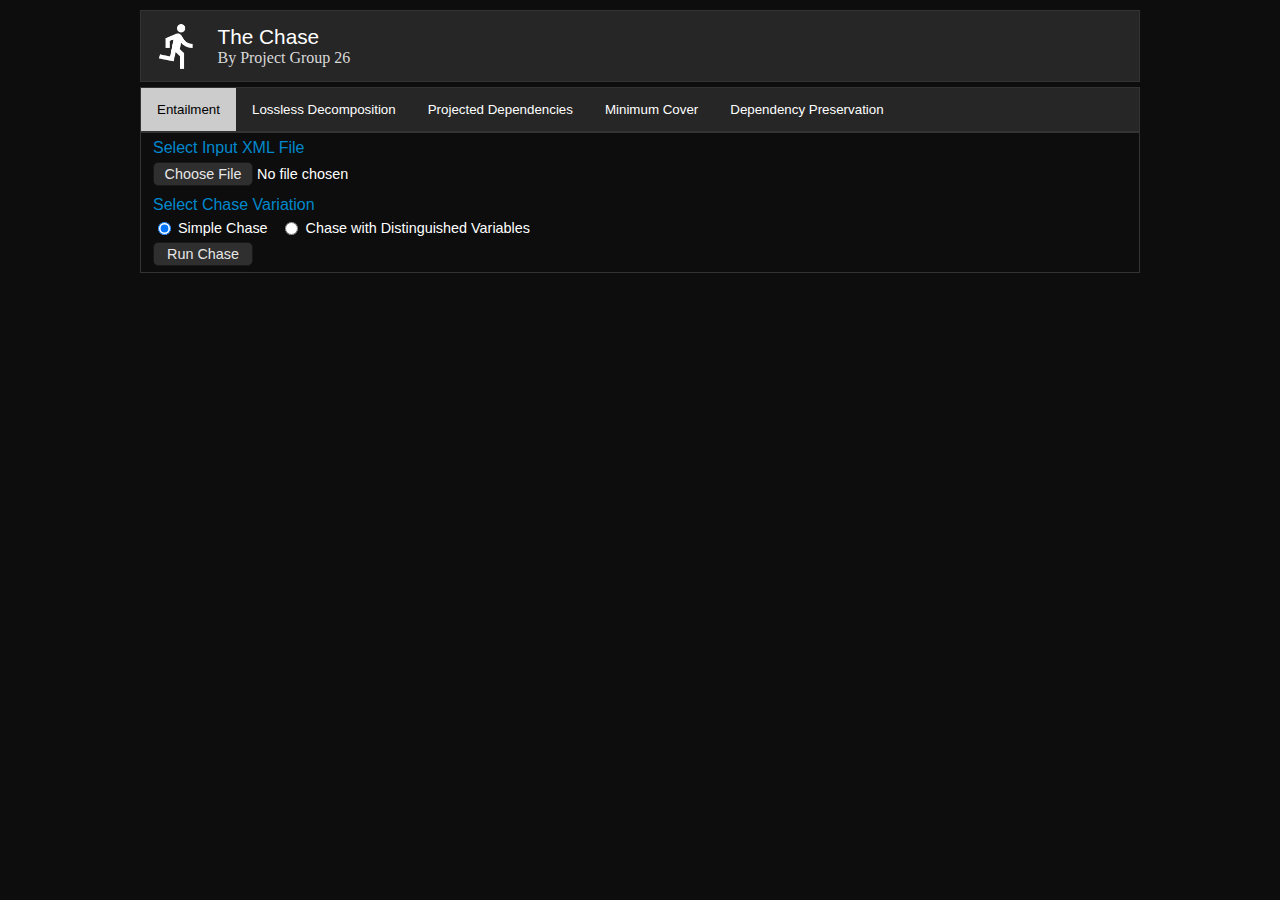
==== the-chase/chase.html @ 3e3209ea "Add style to file selector button" ====
<html>
<head>
    <meta charset="UTF-8">
    <title>The Chase</title>
    <link rel="icon" type="image/x-icon" href="images/favicon.ico">
    <link href="css/main.css" rel="stylesheet">
	<script src="js/frontend/main.js"></script>
    <script type="module">
        import {showOutputForEntailment} from "./js/frontend/entailment-output.js";
        import {showOutputForLossless} from "./js/frontend/lossless-output.js";
        import {showOutputForProjected} from "./js/frontend/projected-output.js";
        import {showOutputForMinimum} from "./js/frontend/minimum-output.js";
        import {showOutputForPreservation} from "./js/frontend/preservation-output.js";
        window.showOutputForEntailment = showOutputForEntailment;
        window.showOutputForLossless = showOutputForLossless;
        window.showOutputForProjected = showOutputForProjected;
        window.showOutputForMinimum = showOutputForMinimum;
        window.showOutputForPreservation = showOutputForPreservation;
    </script>
</head>
<body>
    <div class="wrapper">
        <header>
            <div class="logo">
                <img src="images/home.png" width="50" height="50">
            </div>
            <div class="title">
                <h1>The Chase</h1>
				<h2>By Project Group 26</h2>
            </div>   
        </header>
        <article>
            <div class="tab">
                <button class="tabLinks" onclick="showFeature(event, 'entailment')" id="defaultShow">Entailment</button>
                <button class="tabLinks" onclick="showFeature(event, 'lossless')">Lossless Decomposition</button>
                <button class="tabLinks" onclick="showFeature(event, 'projected')">Projected Dependencies</button>
                <button class="tabLinks" onclick="showFeature(event, 'minimum')">Minimum Cover</button>
                <button class="tabLinks" onclick="showFeature(event, 'preservation')">Dependency Preservation</button>
            </div>
            <div id="entailment" class="tabContent">
                <div class="inputSegment">
                    <h3>Select Input XML File</h3>
                    <input type="file" class="fileUploadButton" id="fileForEntailment" accept=".xml">
                </div>
                <div class="inputSegment">
                    <h3>Select Chase Variation</h3>
                    <div class="selectChaseVariation">
                        <label>
                            <input type="radio" name="typeForEntailment" value="TYPE_SIMPLE_CHASE" checked>
                            Simple Chase
                        </label>
                        <label>
                            <input type="radio" name="typeForEntailment" value="TYPE_CHASE_WITH_DISTINGUISHED_VARIABLE">
                            Chase with Distinguished Variables
                        </label>
                    </div>
                </div>
                <div class="button" onclick="showOutputForEntailment()">Run Chase</div>
            </div>
            <div id="lossless" class="tabContent">
                <div class="inputSegment">
                    <h3>Select Input XML File</h3>
                    <input type="file" class="fileUploadButton" id="fileForLossless" accept=".xml">
                </div>
                <div class="inputSegment">
                    <h3>Select Chase Variation</h3>
                    <div class="selectChaseVariation">
                        <label>
                            <input type="radio" name="typeForLossless" value="TYPE_SIMPLE_CHASE" checked>
                            Simple Chase
                        </label>
                        <label>
                            <input type="radio" name="typeForLossless" value="TYPE_CHASE_WITH_DISTINGUISHED_VARIABLE">
                            Chase with Distinguished Variables
                        </label>
                    </div>
                </div>
                <div class="button" onclick="showOutputForLossless()">Run Chase</div>
            </div>
            <div id="projected" class="tabContent">
                <div class="inputSegment">
                    <h3>Select Input XML File</h3>
                    <input type="file" class="fileUploadButton" id="fileForProjected" accept=".xml">
                </div>
                <div class="inputSegment">
                    <h3>Select Chase Variation</h3>
                    <div class="selectChaseVariation">
                        <label>
                            <input type="radio" name="typeForProjected" value="TYPE_SIMPLE_CHASE" checked>
                            Simple Chase
                        </label>
                        <label>
                            <input type="radio" name="typeForProjected" value="TYPE_CHASE_WITH_DISTINGUISHED_VARIABLE">
                            Chase with Distinguished Variables
                        </label>
                    </div>
                </div>
                <div class="button" onclick="showOutputForProjected()">Run Chase</div>
            </div>
            <div id="minimum" class="tabContent">
                <div class="inputSegment">
                    <h3>Select Input XML File</h3>
                    <input type="file" class="fileUploadButton" id="fileForMinimum" accept=".xml">
                </div>
                <div class="inputSegment">
                    <h3>Select Chase Variation</h3>
                    <div class="selectChaseVariation">
                        <label>
                            <input type="radio" name="typeForMinimum" value="TYPE_SIMPLE_CHASE" checked>
                            Simple Chase
                        </label>
                        <label>
                            <input type="radio" name="typeForMinimum" value="TYPE_CHASE_WITH_DISTINGUISHED_VARIABLE">
                            Chase with Distinguished Variables
                        </label>
                    </div>
                </div>
                <div class="button" onclick="showOutputForMinimum()">Run Chase</div>
            </div>
            <div id="preservation" class="tabContent">
                <div class="inputSegment">
                    <h3>Select Input XML File</h3>
                    <input type="file" class="fileUploadButton" id="fileForPreservation" accept=".xml">
                </div>
                <div class="inputSegment">
                    <h3>Select Chase Variation</h3>
                    <div class="selectChaseVariation">
                        <label>
                            <input type="radio" name="typeForPreservation" value="TYPE_SIMPLE_CHASE" checked>
                            Simple Chase
                        </label>
                        <label>
                            <input type="radio" name="typeForPreservation" value="TYPE_CHASE_WITH_DISTINGUISHED_VARIABLE">
                            Chase with Distinguished Variables
                        </label>
                    </div>
                </div>
                <div class="button" onclick="showOutputForPreservation()">Run Chase</div>
            </div>
            <div id="userInput">
                <h3>Your Input Data</h3>
                <div id="userInputFields"></div>
            </div>
            <!-- Output is currently hardcoded -->
            <div id="output">
                <div class="step">
                    <h3>Step 1: Setting the Chase</h3>
                    <table>
                      <tr>
                        <th>A</th>
                        <th>B</th>
                        <th>C</th>
                        <th>D</th>
                      </tr>
                      <tr>
                        <td>a1</td>
                        <td>b1</td>
                        <td>c1</td>
                        <td>d1</td>
                      </tr>
                      <tr>
                        <td>a1</td>
                        <td>b2</td>
                        <td>c2</td>
                        <td>d2</td>
                      </tr>
                    </table>
                </div>
                <div class="step">
                    <h3>Step 2: Use {A} →→ {B,C}</h3>
                    <table>
                      <tr>
                        <th>A</th>
                        <th>B</th>
                        <th>C</th>
                        <th>D</th>
                      </tr>
                      <tr>
                        <td>a1</td>
                        <td>b1</td>
                        <td>c1</td>
                        <td>d1</td>
                      </tr>
                      <tr>
                        <td>a1</td>
                        <td>b2</td>
                        <td>c2</td>
                        <td>d2</td>
                      </tr>
                      <tr>
                        <td>a1</td>
                        <td>b2</td>
                        <td>c2</td>
                        <td>d1</td>
                      </tr>
                      <tr>
                        <td>a1</td>
                        <td>b1</td>
                        <td>c1</td>
                        <td>d2</td>
                      </tr>
                    </table>
                </div>
            </div>
        </article>
        <footer>
        </footer>
    </div>
</body>
<script src="js/frontend/fxparser.min.js"></script>
<script>document.getElementById("defaultShow").click();</script>
</html>
---- the-chase/css/main.css ----
html {
  overflow-y: overlay;
}

h1 {
  font-weight: normal;
  color: #ffffff;
  font-size: 1.3em;
  margin: 0px;
  padding: 0px;
}

h2 {
  font-family: 'Courgette', cursive;
  font-weight: normal;
  color: #d9d9d9;
  font-size: 1em;
  margin: 0;
  padding: 0;
}

h3 {
  font-weight: normal;
  color: #0088cc;
  font-size: 1em;
  margin: 0px;
  padding: 0px;
}

p {
  color: #ffffff;
  margin: 5px 0 5px 0;
}

body {
  background-color: #0d0d0d;
  margin: 0 0 10px 0;
  font-family: Arial;
}

header {            
  background-color: #262626;
  margin: 10px 0 5px 0;           
  padding: 10px 0 10px 12px;
  border-style: solid;
  border-width: 1px;
  border-color: #333333
}

input[type="radio"] {
  font-size: 0.9em;
  padding-top: 3px;
  padding-bottom: 3px;
  padding-left: 0px;
  margin-top: -1px;
  vertical-align: middle;
}

input[type="file"] {
  font-size: 0.9em;
  margin-top: 5px;
  margin-bottom: 5px;
  cursor: pointer;
}

input::file-selector-button {
  opacity: 0.9;
  cursor: pointer;
  background-color: #333333;
  color: #ffffff;
  border: thin solid #1a1a1a;
  border-radius: 5px;
  padding: 3px;
  width: 100px;
  text-align: center;
}

input::file-selector-button:hover {
  background-color: #4d4d4d;
}

input::file-selector-button:active {
  border: thin solid #0088cc;;
}

label {
  font-size: 0.9em;
}

table {
  border-collapse: collapse;
  color: #ffffff;
  margin-top: 5px;
  margin-bottom: 5px;
}

td, th {
  border: 1px solid #ffffff;
  padding: 6px;
  font-weight: normal;
}

.wrapper {
  margin: auto;
  width: 1000px;
}

.logo{
  display: inline-block;
  vertical-align: middle;
}

.title {
  display: inline-block;
  vertical-align: middle; 
  padding-left: 10px;
}

.tab {
  overflow: hidden;
  background-color: #262626;
  border-style: solid;
  border-width: 1px;
  border-color: #333333;
}

.tab button {
  background-color: inherit;
  float: left;
  border: none;
  outline: none;
  cursor: pointer;
  padding: 14px 16px;
  transition: 0.3s;
  color: #ffffff;
}

.tab button:hover {
  background-color: #4d4d4d;
  color: #ffffff;
}

.tab button.active {
  background-color: #ccc;
  color: #000000;
}

.tabcontent {
  display: none;
  padding: 6px 12px;
  border-top: none;
  border-style: solid;
  border-width: 1px;
  border-color: #333333;
  color: #ffffff;
}

.button {
  opacity: 0.9;
  cursor: pointer;
  background-color: #333333;
  color: #ffffff;
  border: thin solid #1a1a1a;
  border-radius: 5px;
  padding: 3px;
  text-align: center;
  font-size: 0.9em;
  display: inline-block;
  width: 92px;
}

.button:hover {
  background-color: #4d4d4d;
}

.button:active {
  border: thin solid #0088cc;;
}

.inputSegment {
  margin-bottom: 5px;
}

.userInputSegment {
  margin-bottom: 5px;
}

#output {
  display: none;
}

.step {
  padding: 6px 12px;
  border-style: solid;
  border-width: 1px;
  border-color: #333333;
}

#userInput {
  padding: 6px 12px;
  border-style: solid;
  border-width: 1px;
  border-color: #333333;
  display: none;
}

.selectChaseVariation {
  margin-top: 5px;
  margin-bottom: 5px;
}

.fileUploadButton {
  display: inline-block;
  font-size: 0.9em;
  margin-top: 5px;
  margin-bottom: 5px;
}
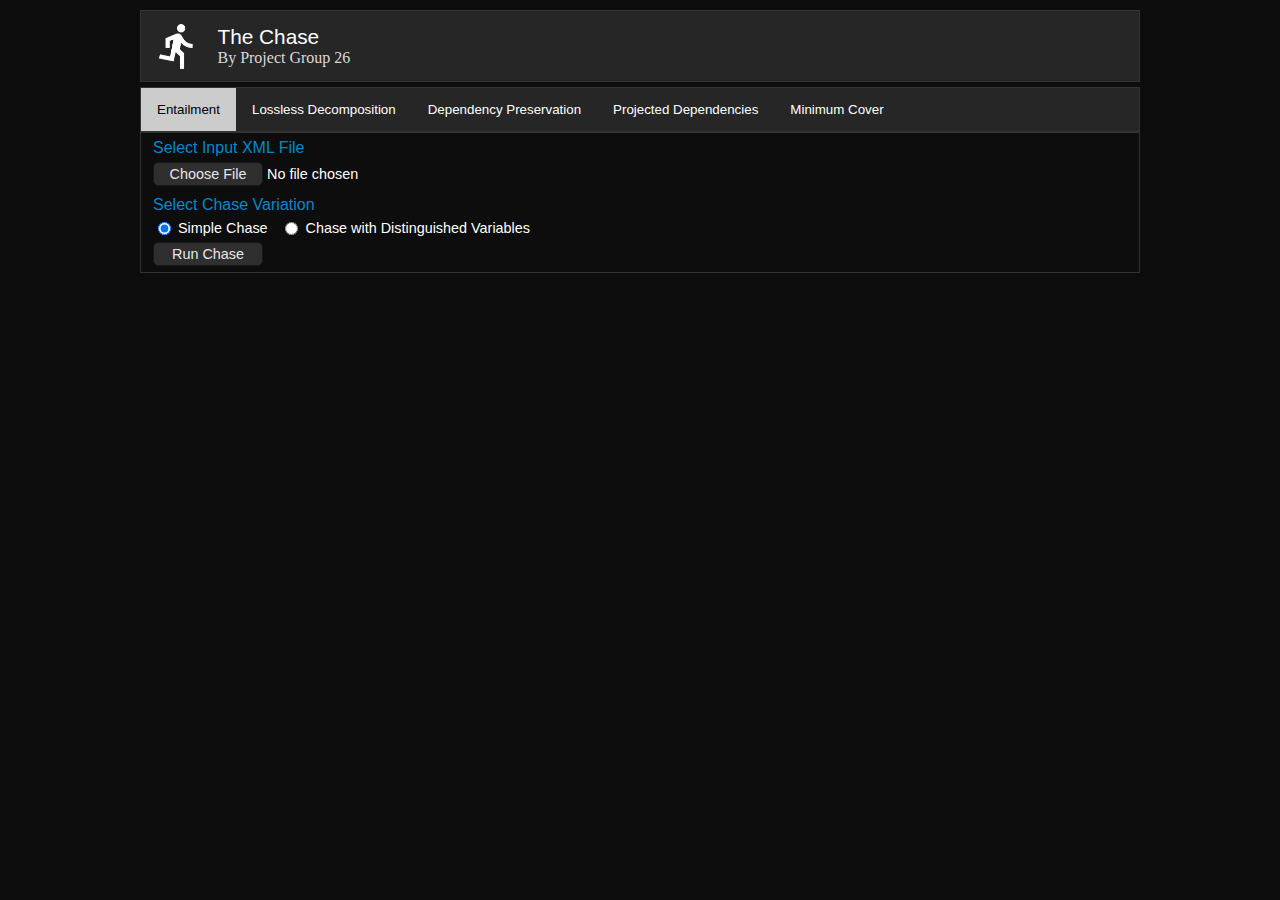
==== commit a6053bd8: "Add validation to xml file input to check for malformed xml" ====
--- a/the-chase/chase.html
+++ b/the-chase/chase.html
@@ -33,9 +33,9 @@
             <div class="tab">
                 <button class="tabLinks" onclick="showFeature(event, 'entailment')" id="defaultShow">Entailment</button>
                 <button class="tabLinks" onclick="showFeature(event, 'lossless')">Lossless Decomposition</button>
+                <button class="tabLinks" onclick="showFeature(event, 'preservation')">Dependency Preservation</button>
                 <button class="tabLinks" onclick="showFeature(event, 'projected')">Projected Dependencies</button>
                 <button class="tabLinks" onclick="showFeature(event, 'minimum')">Minimum Cover</button>
-                <button class="tabLinks" onclick="showFeature(event, 'preservation')">Dependency Preservation</button>
             </div>
             <div id="entailment" class="tabContent">
                 <div class="inputSegment">
@@ -77,6 +77,26 @@
                 </div>
                 <div class="button" onclick="showOutputForLossless()">Run Chase</div>
             </div>
+            <div id="preservation" class="tabContent">
+                <div class="inputSegment">
+                    <h3>Select Input XML File</h3>
+                    <input type="file" class="fileUploadButton" id="fileForPreservation" accept=".xml">
+                </div>
+                <div class="inputSegment">
+                    <h3>Select Chase Variation</h3>
+                    <div class="selectChaseVariation">
+                        <label>
+                            <input type="radio" name="typeForPreservation" value="TYPE_SIMPLE_CHASE" checked>
+                            Simple Chase
+                        </label>
+                        <label>
+                            <input type="radio" name="typeForPreservation" value="TYPE_CHASE_WITH_DISTINGUISHED_VARIABLE">
+                            Chase with Distinguished Variables
+                        </label>
+                    </div>
+                </div>
+                <div class="button" onclick="showOutputForPreservation()">Run Chase</div>
+            </div>
             <div id="projected" class="tabContent">
                 <div class="inputSegment">
                     <h3>Select Input XML File</h3>
@@ -116,26 +136,6 @@
                     </div>
                 </div>
                 <div class="button" onclick="showOutputForMinimum()">Run Chase</div>
-            </div>
-            <div id="preservation" class="tabContent">
-                <div class="inputSegment">
-                    <h3>Select Input XML File</h3>
-                    <input type="file" class="fileUploadButton" id="fileForPreservation" accept=".xml">
-                </div>
-                <div class="inputSegment">
-                    <h3>Select Chase Variation</h3>
-                    <div class="selectChaseVariation">
-                        <label>
-                            <input type="radio" name="typeForPreservation" value="TYPE_SIMPLE_CHASE" checked>
-                            Simple Chase
-                        </label>
-                        <label>
-                            <input type="radio" name="typeForPreservation" value="TYPE_CHASE_WITH_DISTINGUISHED_VARIABLE">
-                            Chase with Distinguished Variables
-                        </label>
-                    </div>
-                </div>
-                <div class="button" onclick="showOutputForPreservation()">Run Chase</div>
             </div>
             <div id="userInput">
                 <h3>Your Input Data</h3>
--- a/the-chase/css/main.css
+++ b/the-chase/css/main.css
@@ -71,7 +71,7 @@
   border: thin solid #1a1a1a;
   border-radius: 5px;
   padding: 3px;
-  width: 100px;
+  width: 110px;
   text-align: center;
 }
 
@@ -166,7 +166,7 @@
   text-align: center;
   font-size: 0.9em;
   display: inline-block;
-  width: 92px;
+  width: 102px;
 }
 
 .button:hover {
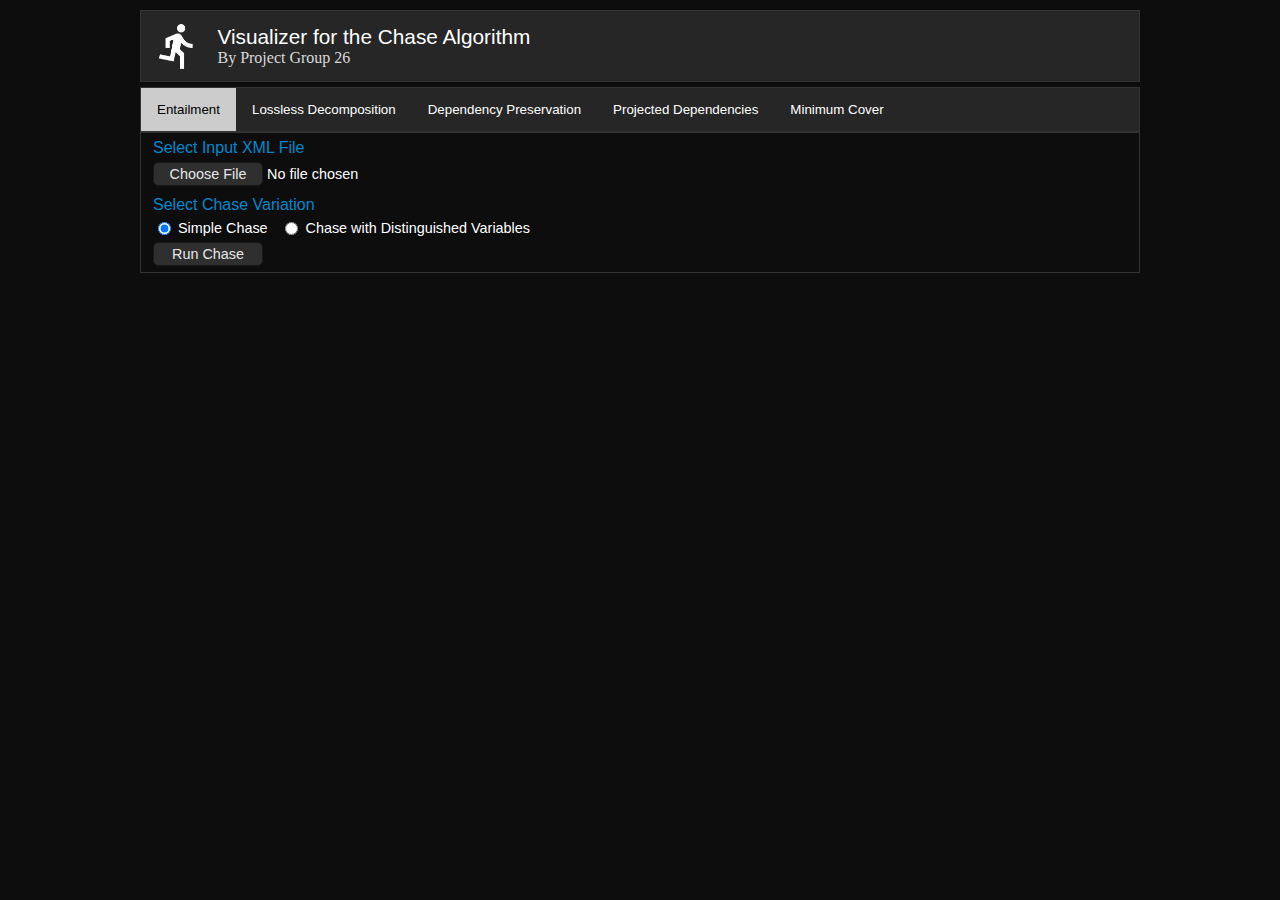
==== commit da553ebb: "Complete integration of lossless decomposition" ====
--- a/the-chase/chase.html
+++ b/the-chase/chase.html
@@ -1,7 +1,7 @@
 <html>
 <head>
     <meta charset="UTF-8">
-    <title>The Chase</title>
+    <title>Visualizer for the Chase Algorithm</title>
     <link rel="icon" type="image/x-icon" href="images/favicon.ico">
     <link href="css/main.css" rel="stylesheet">
 	<script src="js/frontend/main.js"></script>
@@ -25,7 +25,7 @@
                 <img src="images/home.png" width="50" height="50">
             </div>
             <div class="title">
-                <h1>The Chase</h1>
+                <h1>Visualizer for the Chase Algorithm</h1>
 				<h2>By Project Group 26</h2>
             </div>   
         </header>
@@ -46,11 +46,11 @@
                     <h3>Select Chase Variation</h3>
                     <div class="selectChaseVariation">
                         <label>
-                            <input type="radio" name="typeForEntailment" value="TYPE_SIMPLE_CHASE" checked>
+                            <input type="radio" name="chaseType" value="simple" checked>
                             Simple Chase
                         </label>
                         <label>
-                            <input type="radio" name="typeForEntailment" value="TYPE_CHASE_WITH_DISTINGUISHED_VARIABLE">
+                            <input type="radio" name="chaseType" value="distVar">
                             Chase with Distinguished Variables
                         </label>
                     </div>
@@ -62,38 +62,12 @@
                     <h3>Select Input XML File</h3>
                     <input type="file" class="fileUploadButton" id="fileForLossless" accept=".xml">
                 </div>
-                <div class="inputSegment">
-                    <h3>Select Chase Variation</h3>
-                    <div class="selectChaseVariation">
-                        <label>
-                            <input type="radio" name="typeForLossless" value="TYPE_SIMPLE_CHASE" checked>
-                            Simple Chase
-                        </label>
-                        <label>
-                            <input type="radio" name="typeForLossless" value="TYPE_CHASE_WITH_DISTINGUISHED_VARIABLE">
-                            Chase with Distinguished Variables
-                        </label>
-                    </div>
-                </div>
                 <div class="button" onclick="showOutputForLossless()">Run Chase</div>
             </div>
             <div id="preservation" class="tabContent">
                 <div class="inputSegment">
                     <h3>Select Input XML File</h3>
                     <input type="file" class="fileUploadButton" id="fileForPreservation" accept=".xml">
-                </div>
-                <div class="inputSegment">
-                    <h3>Select Chase Variation</h3>
-                    <div class="selectChaseVariation">
-                        <label>
-                            <input type="radio" name="typeForPreservation" value="TYPE_SIMPLE_CHASE" checked>
-                            Simple Chase
-                        </label>
-                        <label>
-                            <input type="radio" name="typeForPreservation" value="TYPE_CHASE_WITH_DISTINGUISHED_VARIABLE">
-                            Chase with Distinguished Variables
-                        </label>
-                    </div>
                 </div>
                 <div class="button" onclick="showOutputForPreservation()">Run Chase</div>
             </div>
@@ -102,19 +76,6 @@
                     <h3>Select Input XML File</h3>
                     <input type="file" class="fileUploadButton" id="fileForProjected" accept=".xml">
                 </div>
-                <div class="inputSegment">
-                    <h3>Select Chase Variation</h3>
-                    <div class="selectChaseVariation">
-                        <label>
-                            <input type="radio" name="typeForProjected" value="TYPE_SIMPLE_CHASE" checked>
-                            Simple Chase
-                        </label>
-                        <label>
-                            <input type="radio" name="typeForProjected" value="TYPE_CHASE_WITH_DISTINGUISHED_VARIABLE">
-                            Chase with Distinguished Variables
-                        </label>
-                    </div>
-                </div>
                 <div class="button" onclick="showOutputForProjected()">Run Chase</div>
             </div>
             <div id="minimum" class="tabContent">
@@ -122,85 +83,18 @@
                     <h3>Select Input XML File</h3>
                     <input type="file" class="fileUploadButton" id="fileForMinimum" accept=".xml">
                 </div>
-                <div class="inputSegment">
-                    <h3>Select Chase Variation</h3>
-                    <div class="selectChaseVariation">
-                        <label>
-                            <input type="radio" name="typeForMinimum" value="TYPE_SIMPLE_CHASE" checked>
-                            Simple Chase
-                        </label>
-                        <label>
-                            <input type="radio" name="typeForMinimum" value="TYPE_CHASE_WITH_DISTINGUISHED_VARIABLE">
-                            Chase with Distinguished Variables
-                        </label>
-                    </div>
-                </div>
                 <div class="button" onclick="showOutputForMinimum()">Run Chase</div>
             </div>
             <div id="userInput">
                 <h3>Your Input Data</h3>
                 <div id="userInputFields"></div>
             </div>
+            <div id="notation">
+                <h3>Summary of Notations Used</h3>
+                <p>The variables used in the steps are distinguished as a1, a2, a3, etc. Distinguished variables are assigned to specific columns, with a1 appearing only in the first column, a2 in the second column, and so on. On the other hand, non-distinguished variables are represented as b1, b2, b3, etc. There are no limitations as to where non-distinguished variables can appear, meaning they may appear in any column.</p>
+            </div>
             <!-- Output is currently hardcoded -->
             <div id="output">
-                <div class="step">
-                    <h3>Step 1: Setting the Chase</h3>
-                    <table>
-                      <tr>
-                        <th>A</th>
-                        <th>B</th>
-                        <th>C</th>
-                        <th>D</th>
-                      </tr>
-                      <tr>
-                        <td>a1</td>
-                        <td>b1</td>
-                        <td>c1</td>
-                        <td>d1</td>
-                      </tr>
-                      <tr>
-                        <td>a1</td>
-                        <td>b2</td>
-                        <td>c2</td>
-                        <td>d2</td>
-                      </tr>
-                    </table>
-                </div>
-                <div class="step">
-                    <h3>Step 2: Use {A} →→ {B,C}</h3>
-                    <table>
-                      <tr>
-                        <th>A</th>
-                        <th>B</th>
-                        <th>C</th>
-                        <th>D</th>
-                      </tr>
-                      <tr>
-                        <td>a1</td>
-                        <td>b1</td>
-                        <td>c1</td>
-                        <td>d1</td>
-                      </tr>
-                      <tr>
-                        <td>a1</td>
-                        <td>b2</td>
-                        <td>c2</td>
-                        <td>d2</td>
-                      </tr>
-                      <tr>
-                        <td>a1</td>
-                        <td>b2</td>
-                        <td>c2</td>
-                        <td>d1</td>
-                      </tr>
-                      <tr>
-                        <td>a1</td>
-                        <td>b1</td>
-                        <td>c1</td>
-                        <td>d2</td>
-                      </tr>
-                    </table>
-                </div>
             </div>
         </article>
         <footer>
--- a/the-chase/css/main.css
+++ b/the-chase/css/main.css
@@ -204,6 +204,18 @@
   display: none;
 }
 
+#notation {
+  padding: 6px 12px;
+  border-style: solid;
+  border-width: 1px;
+  border-color: #333333;
+  display: none;
+}
+
+#notation p {
+  font-size: 0.9em;
+}
+
 .selectChaseVariation {
   margin-top: 5px;
   margin-bottom: 5px;
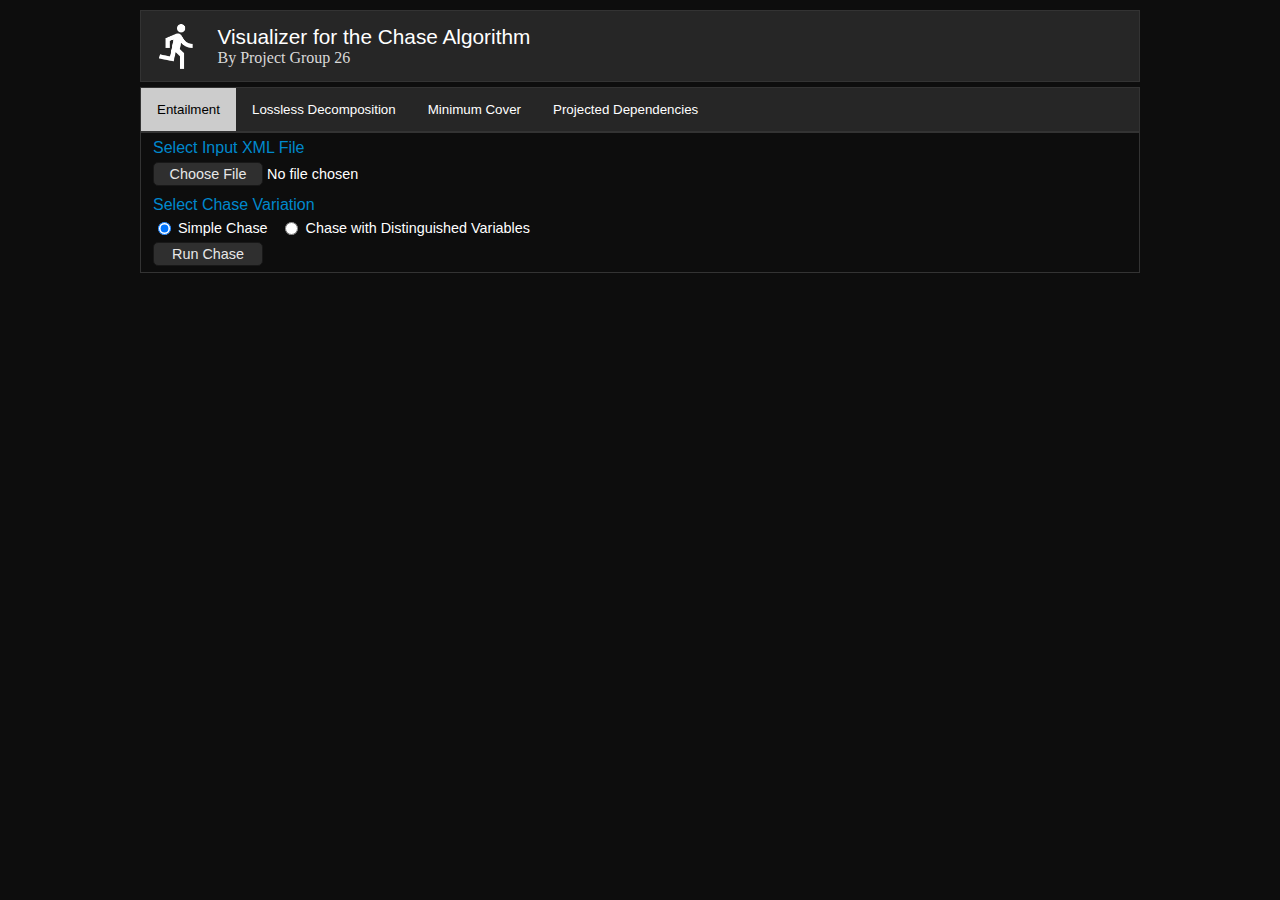
==== commit a9768d29: "Complete integration for minimum cover and projected dependencies test" ====
--- a/the-chase/chase.html
+++ b/the-chase/chase.html
@@ -10,12 +10,11 @@
         import {showOutputForLossless} from "./js/frontend/lossless-output.js";
         import {showOutputForProjected} from "./js/frontend/projected-output.js";
         import {showOutputForMinimum} from "./js/frontend/minimum-output.js";
-        import {showOutputForPreservation} from "./js/frontend/preservation-output.js";
         window.showOutputForEntailment = showOutputForEntailment;
         window.showOutputForLossless = showOutputForLossless;
         window.showOutputForProjected = showOutputForProjected;
         window.showOutputForMinimum = showOutputForMinimum;
-        window.showOutputForPreservation = showOutputForPreservation;
+
     </script>
 </head>
 <body>
@@ -33,9 +32,8 @@
             <div class="tab">
                 <button class="tabLinks" onclick="showFeature(event, 'entailment')" id="defaultShow">Entailment</button>
                 <button class="tabLinks" onclick="showFeature(event, 'lossless')">Lossless Decomposition</button>
-                <button class="tabLinks" onclick="showFeature(event, 'preservation')">Dependency Preservation</button>
+                <button class="tabLinks" onclick="showFeature(event, 'minimum')">Minimum Cover</button>
                 <button class="tabLinks" onclick="showFeature(event, 'projected')">Projected Dependencies</button>
-                <button class="tabLinks" onclick="showFeature(event, 'minimum')">Minimum Cover</button>
             </div>
             <div id="entailment" class="tabContent">
                 <div class="inputSegment">
@@ -64,12 +62,12 @@
                 </div>
                 <div class="button" onclick="showOutputForLossless()">Run Chase</div>
             </div>
-            <div id="preservation" class="tabContent">
+            <div id="minimum" class="tabContent">
                 <div class="inputSegment">
                     <h3>Select Input XML File</h3>
-                    <input type="file" class="fileUploadButton" id="fileForPreservation" accept=".xml">
+                    <input type="file" class="fileUploadButton" id="fileForMinimum" accept=".xml">
                 </div>
-                <div class="button" onclick="showOutputForPreservation()">Run Chase</div>
+                <div class="button" onclick="showOutputForMinimum()">Run Chase</div>
             </div>
             <div id="projected" class="tabContent">
                 <div class="inputSegment">
@@ -77,13 +75,6 @@
                     <input type="file" class="fileUploadButton" id="fileForProjected" accept=".xml">
                 </div>
                 <div class="button" onclick="showOutputForProjected()">Run Chase</div>
-            </div>
-            <div id="minimum" class="tabContent">
-                <div class="inputSegment">
-                    <h3>Select Input XML File</h3>
-                    <input type="file" class="fileUploadButton" id="fileForMinimum" accept=".xml">
-                </div>
-                <div class="button" onclick="showOutputForMinimum()">Run Chase</div>
             </div>
             <div id="userInput">
                 <h3>Your Input Data</h3>
@@ -93,14 +84,11 @@
                 <h3>Summary of Notations Used</h3>
                 <p>The variables used in the steps are distinguished as a1, a2, a3, etc. Distinguished variables are assigned to specific columns, with a1 appearing only in the first column, a2 in the second column, and so on. On the other hand, non-distinguished variables are represented as b1, b2, b3, etc. There are no limitations as to where non-distinguished variables can appear, meaning they may appear in any column.</p>
             </div>
-            <!-- Output is currently hardcoded -->
             <div id="output">
             </div>
         </article>
-        <footer>
-        </footer>
     </div>
 </body>
 <script src="js/frontend/fxparser.min.js"></script>
 <script>document.getElementById("defaultShow").click();</script>
-</html>+</html>
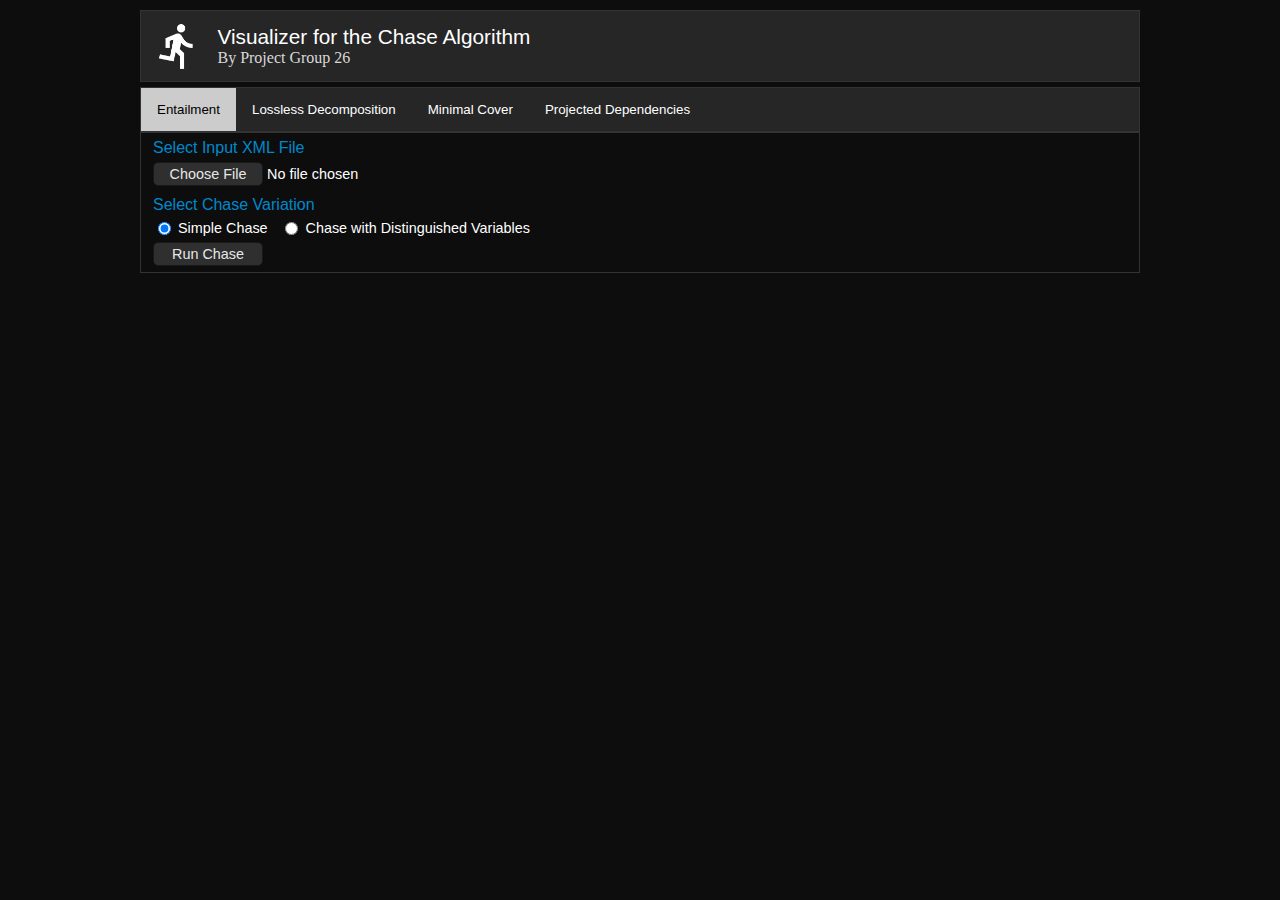
==== commit 0913c712: "Rename all instances of Minimum Cover to Minimal Cover" ====
--- a/the-chase/chase.html
+++ b/the-chase/chase.html
@@ -9,11 +9,11 @@
         import {showOutputForEntailment} from "./js/frontend/entailment-output.js";
         import {showOutputForLossless} from "./js/frontend/lossless-output.js";
         import {showOutputForProjected} from "./js/frontend/projected-output.js";
-        import {showOutputForMinimum} from "./js/frontend/minimum-output.js";
+        import {showOutputForMinimal} from "./js/frontend/minimal-output.js";
         window.showOutputForEntailment = showOutputForEntailment;
         window.showOutputForLossless = showOutputForLossless;
         window.showOutputForProjected = showOutputForProjected;
-        window.showOutputForMinimum = showOutputForMinimum;
+        window.showOutputForMinimal = showOutputForMinimal;
 
     </script>
 </head>
@@ -32,7 +32,7 @@
             <div class="tab">
                 <button class="tabLinks" onclick="showFeature(event, 'entailment')" id="defaultShow">Entailment</button>
                 <button class="tabLinks" onclick="showFeature(event, 'lossless')">Lossless Decomposition</button>
-                <button class="tabLinks" onclick="showFeature(event, 'minimum')">Minimum Cover</button>
+                <button class="tabLinks" onclick="showFeature(event, 'minimal')">Minimal Cover</button>
                 <button class="tabLinks" onclick="showFeature(event, 'projected')">Projected Dependencies</button>
             </div>
             <div id="entailment" class="tabContent">
@@ -62,12 +62,12 @@
                 </div>
                 <div class="button" onclick="showOutputForLossless()">Run Chase</div>
             </div>
-            <div id="minimum" class="tabContent">
+            <div id="minimal" class="tabContent">
                 <div class="inputSegment">
                     <h3>Select Input XML File</h3>
-                    <input type="file" class="fileUploadButton" id="fileForMinimum" accept=".xml">
+                    <input type="file" class="fileUploadButton" id="fileForMinimal" accept=".xml">
                 </div>
-                <div class="button" onclick="showOutputForMinimum()">Run Chase</div>
+                <div class="button" onclick="showOutputForMinimal()">Run Chase</div>
             </div>
             <div id="projected" class="tabContent">
                 <div class="inputSegment">
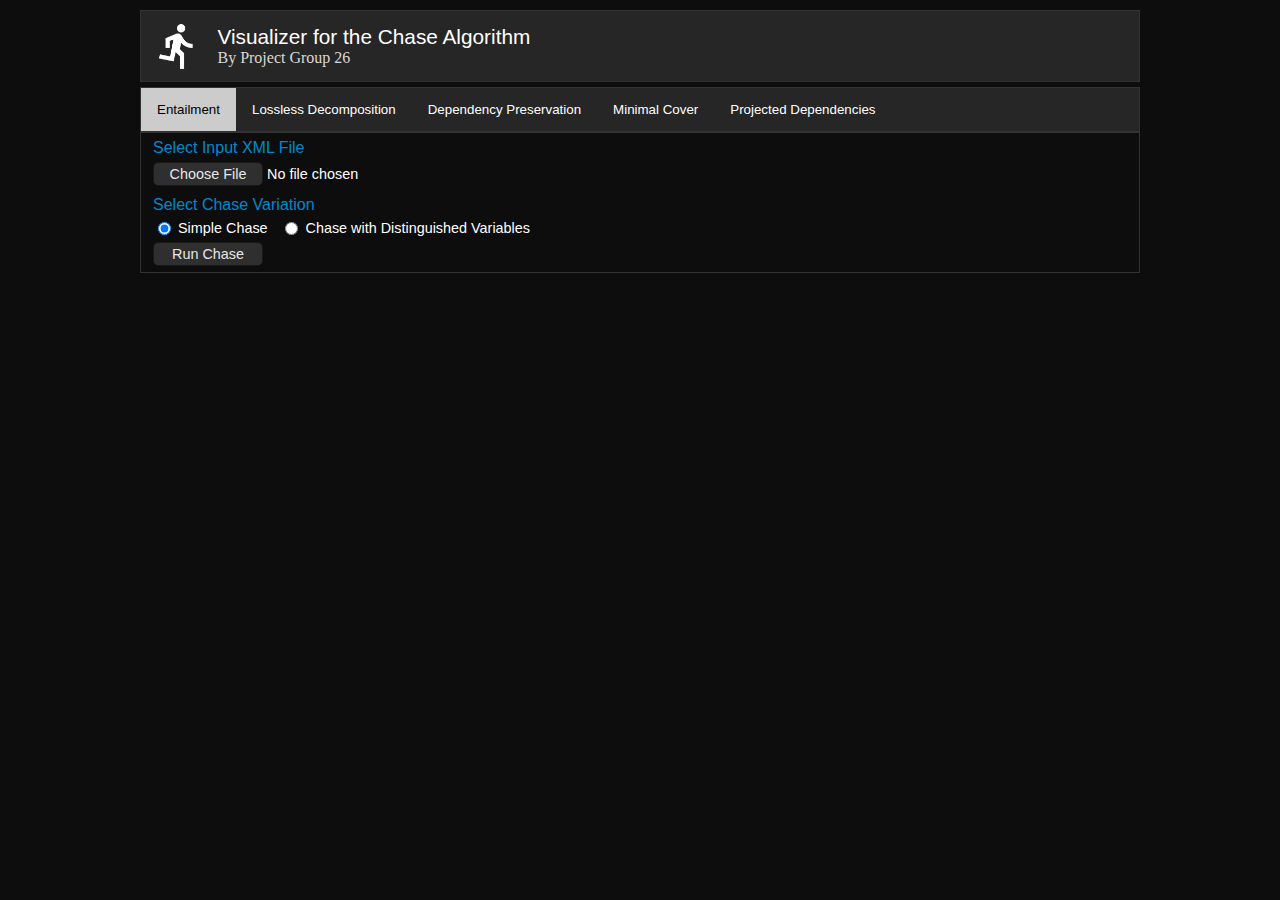
==== commit 2788d6de: "Clean up directory by moving all backend files to the-chase\js directory" ====
--- a/the-chase/chase.html
+++ b/the-chase/chase.html
@@ -8,10 +8,12 @@
     <script type="module">
         import {showOutputForEntailment} from "./js/frontend/entailment-output.js";
         import {showOutputForLossless} from "./js/frontend/lossless-output.js";
+        import {showOutputForPreservation} from "./js/frontend/preservation-output.js";
         import {showOutputForProjected} from "./js/frontend/projected-output.js";
         import {showOutputForMinimal} from "./js/frontend/minimal-output.js";
         window.showOutputForEntailment = showOutputForEntailment;
         window.showOutputForLossless = showOutputForLossless;
+        window.showOutputForPreservation = showOutputForPreservation;
         window.showOutputForProjected = showOutputForProjected;
         window.showOutputForMinimal = showOutputForMinimal;
 
@@ -32,6 +34,7 @@
             <div class="tab">
                 <button class="tabLinks" onclick="showFeature(event, 'entailment')" id="defaultShow">Entailment</button>
                 <button class="tabLinks" onclick="showFeature(event, 'lossless')">Lossless Decomposition</button>
+                <button class="tabLinks" onclick="showFeature(event, 'preservation')">Dependency Preservation</button>
                 <button class="tabLinks" onclick="showFeature(event, 'minimal')">Minimal Cover</button>
                 <button class="tabLinks" onclick="showFeature(event, 'projected')">Projected Dependencies</button>
             </div>
@@ -61,6 +64,13 @@
                     <input type="file" class="fileUploadButton" id="fileForLossless" accept=".xml">
                 </div>
                 <div class="button" onclick="showOutputForLossless()">Run Chase</div>
+            </div>
+            <div id="preservation" class="tabContent">
+                <div class="inputSegment">
+                    <h3>Select Input XML File</h3>
+                    <input type="file" class="fileUploadButton" id="fileForPreservation" accept=".xml">
+                </div>
+                <div class="button" onclick="showOutputForPreservation()">Run Chase</div>
             </div>
             <div id="minimal" class="tabContent">
                 <div class="inputSegment">
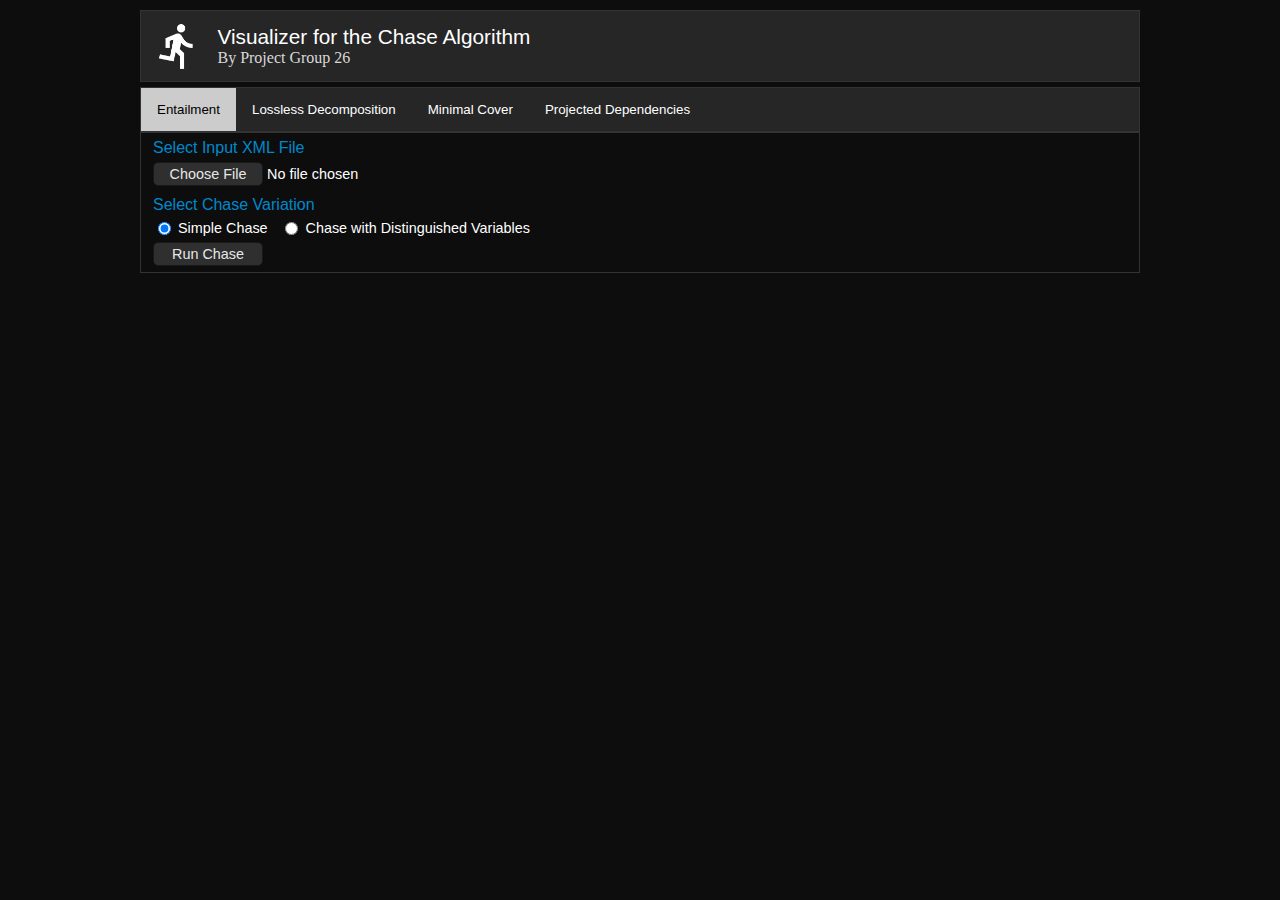
==== commit c3e70716: "Remove dependency preservation task from UI" ====
--- a/the-chase/chase.html
+++ b/the-chase/chase.html
@@ -8,12 +8,10 @@
     <script type="module">
         import {showOutputForEntailment} from "./js/frontend/entailment-output.js";
         import {showOutputForLossless} from "./js/frontend/lossless-output.js";
-        import {showOutputForPreservation} from "./js/frontend/preservation-output.js";
         import {showOutputForProjected} from "./js/frontend/projected-output.js";
         import {showOutputForMinimal} from "./js/frontend/minimal-output.js";
         window.showOutputForEntailment = showOutputForEntailment;
         window.showOutputForLossless = showOutputForLossless;
-        window.showOutputForPreservation = showOutputForPreservation;
         window.showOutputForProjected = showOutputForProjected;
         window.showOutputForMinimal = showOutputForMinimal;
 
@@ -34,7 +32,6 @@
             <div class="tab">
                 <button class="tabLinks" onclick="showFeature(event, 'entailment')" id="defaultShow">Entailment</button>
                 <button class="tabLinks" onclick="showFeature(event, 'lossless')">Lossless Decomposition</button>
-                <button class="tabLinks" onclick="showFeature(event, 'preservation')">Dependency Preservation</button>
                 <button class="tabLinks" onclick="showFeature(event, 'minimal')">Minimal Cover</button>
                 <button class="tabLinks" onclick="showFeature(event, 'projected')">Projected Dependencies</button>
             </div>
@@ -64,13 +61,6 @@
                     <input type="file" class="fileUploadButton" id="fileForLossless" accept=".xml">
                 </div>
                 <div class="button" onclick="showOutputForLossless()">Run Chase</div>
-            </div>
-            <div id="preservation" class="tabContent">
-                <div class="inputSegment">
-                    <h3>Select Input XML File</h3>
-                    <input type="file" class="fileUploadButton" id="fileForPreservation" accept=".xml">
-                </div>
-                <div class="button" onclick="showOutputForPreservation()">Run Chase</div>
             </div>
             <div id="minimal" class="tabContent">
                 <div class="inputSegment">
